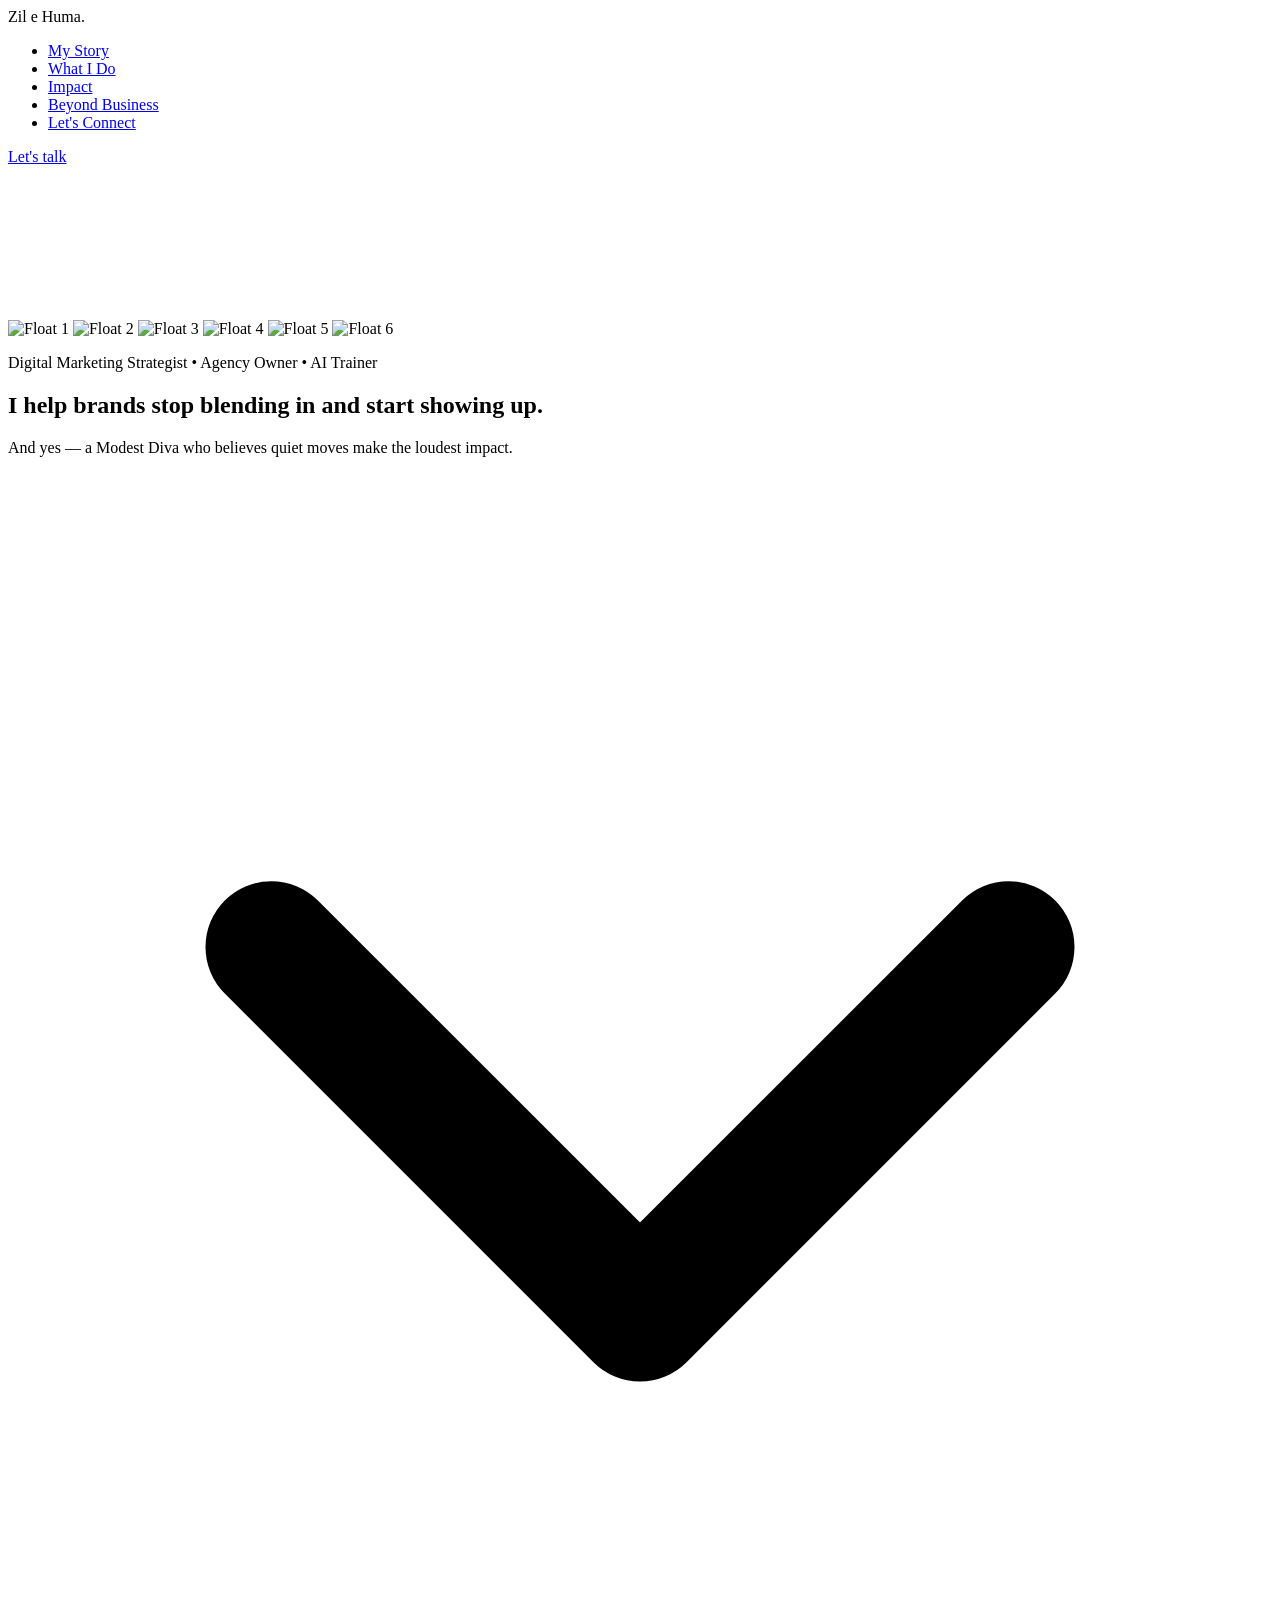
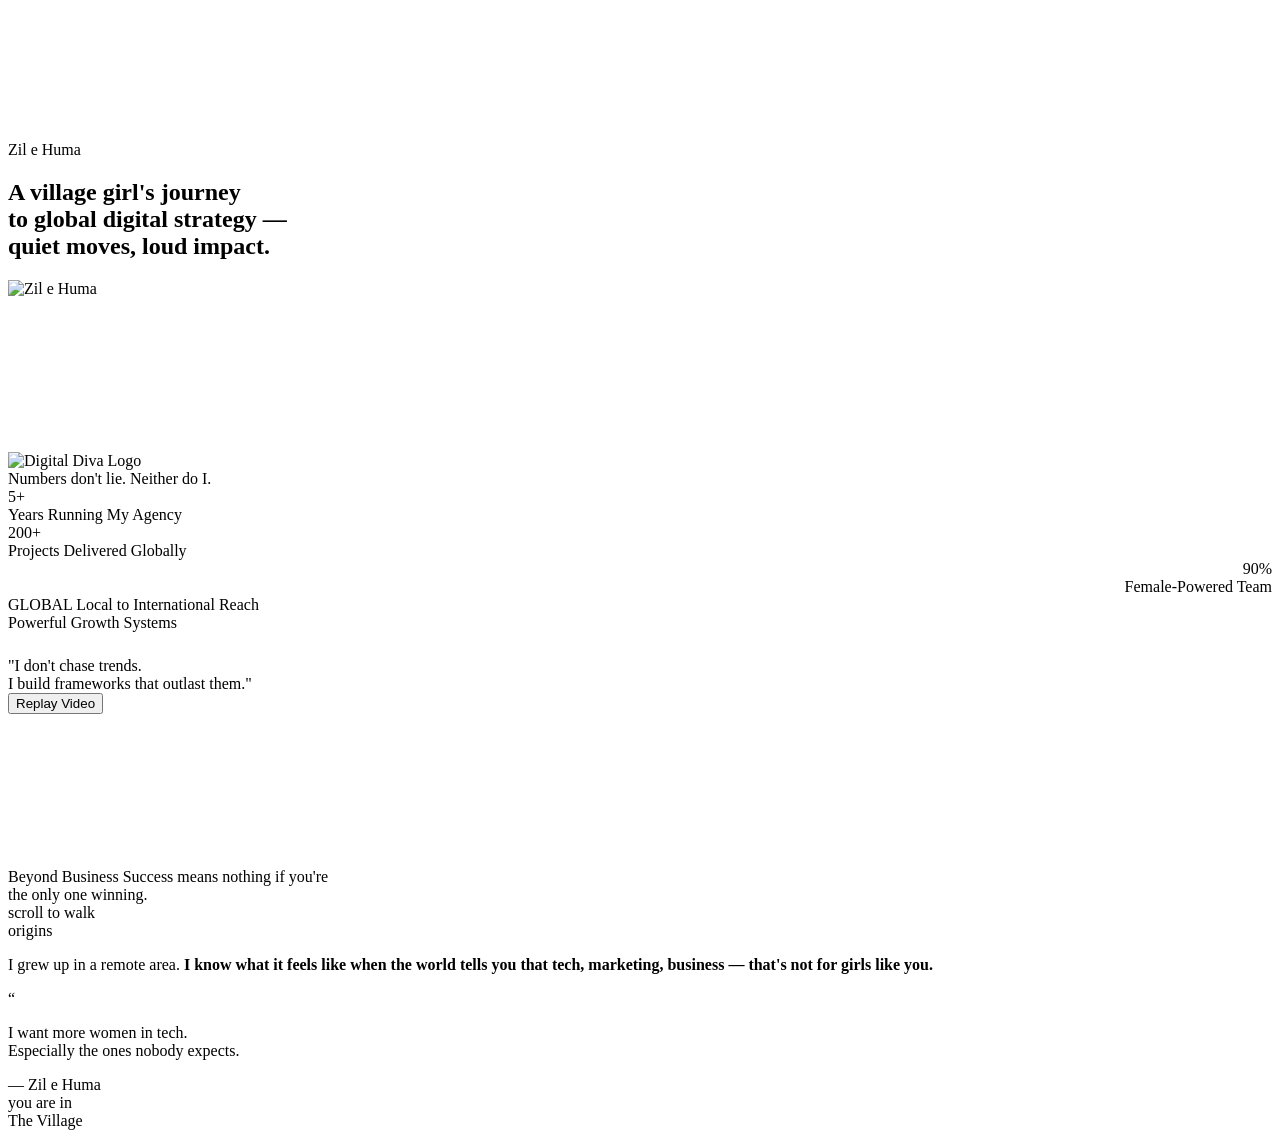
==== modest-diva/public/index.html @ 04c0627a "feat: Add initial project structure including connect, hero, philosophy, timeline, impact video, and" ====
<!DOCTYPE html>
<html lang="en">

<head>
    <meta charset="UTF-8">
    <meta name="viewport" content="width=device-width, initial-scale=1.0">
    <title>Zil e Huma | Digital Marketing Strategist</title>
    <meta name="description"
        content="From a village girl to a global digital strategist. Brand experiences that stop the scroll.">

    <link rel="stylesheet" href="/src/styles/global.css">
    <link rel="stylesheet" href="/src/styles/hero.css">
    <link rel="stylesheet" href="/src/styles/timeline.css">
    <link rel="stylesheet" href="/src/styles/corridor.css">
    <link rel="stylesheet" href="/src/styles/philosophy.css">
    <link rel="stylesheet" href="/src/styles/impact-video.css">
    <link rel="stylesheet" href="/src/styles/connect.css">
</head>

<body>

    <header class="glass-nav-container">
        <nav class="glass-nav">
            <div class="logo">Zil e Huma<span class="gold-dot">.</span></div>

            <ul class="nav-menu">
                <li><a href="#timeline">My Story</a></li>
                <li><a href="#philosophy">What I Do</a></li>
                <li><a href="#impact">Impact</a></li>
                <li><a href="#corridor">Beyond Business</a></li>
                <li><a href="#contact">Let's Connect</a></li>
            </ul>

            <div class="nav-cta">
                <a href="#contact" class="cta-button">Let's talk</a>
            </div>
        </nav>
    </header>

    <main>
        <!-- ── Hero Section ───────────────────────────────────── -->
        <section id="hero">
            <div class="hero-overlay"></div>
            <canvas id="hero-canvas"></canvas>

            <div class="hero-floating-elements">
                <img src="/public/images/1.png" class="float-img float-left-1" alt="Float 1">
                <img src="/public/images/2.png" class="float-img float-left-2" alt="Float 2">
                <img src="/public/images/3.png" class="float-img float-left-3" alt="Float 3">
                <img src="/public/images/4.png" class="float-img float-right-1" alt="Float 4">
                <img src="/public/images/5.png" class="float-img float-right-2" alt="Float 5">
                <img src="/public/images/6.png" class="float-img float-right-3" alt="Float 6">
            </div>

            <div class="hero-content">
                <p class="hero-eyebrow" id="hero-eyebrow">Digital Marketing Strategist &bull; Agency Owner &bull; AI
                    Trainer</p>
                <h1 id="hero-title">I help brands stop blending in and <span>start showing up.</span></h1>
                <p class="hero-subtitle" id="hero-subtitle">And yes &mdash; a Modest Diva who believes quiet moves make
                    the loudest impact.</p>
            </div>

            <!-- Bouncing scroll-down indicator -->
            <div class="hero-scroll-indicator"
                onclick="document.getElementById('timeline').scrollIntoView({behavior:'smooth'})">
                <div class="hero-scroll-arrow">
                    <svg xmlns="http://www.w3.org/2000/svg" fill="none" viewBox="0 0 24 24" stroke-width="2.5"
                        stroke="currentColor">
                        <path stroke-linecap="round" stroke-linejoin="round" d="M19 9l-7 7-7-7" />
                    </svg>
                </div>
            </div>
        </section>

        <!-- ── TIMELINE / My Story Section ───────────────────── -->
        <section id="timeline">
            <div class="tl-story-eyebrow">
                <div class="tl-intro-text">
                    <span class="tl-story-eyebrow-label">Zil e Huma</span>
                    <h2 class="tl-story-eyebrow-heading">
                        A village girl's journey<br>
                        to global digital strategy —<br>
                        quiet moves, loud impact.
                    </h2>
                </div>
                <div class="tl-intro-image">
                    <img src="/public/images/zil_portrait.png" alt="Zil e Huma" class="tl-portrait" />
                </div>
            </div>
        </section>

        <!-- ── WHAT I DO — Philosophy Section ──────────────────── -->
        <section id="philosophy"></section>

        <!-- ── IMPACT — Achievements ───────────────────────────── -->
        <section id="impact">
            <div class="video-container" id="video-box">

                <!-- Background 3D Canvas -> Used ONLY for the sphere and the map now -->
                <canvas id="video-canvas"></canvas>

                <!-- Dynamic Background Images (Parallax applied) -->
                <div class="bg-image" id="bg-map" style="background-image: url('/public/images/flat-world-map.png');">
                </div>

                <!-- Layout Grids for "Half Screen" Content Overlays -->
                <div class="layout-grid">

                    <!-- Scene 1: Logo -->
                    <div class="scene" id="scene-logo">
                        <img src="/public/images/digital-diva-logo-gold.png" alt="Digital Diva Logo" class="video-logo"
                            id="intro-logo">
                    </div>

                    <!-- Scene 2: Hook (Sphere fills right side, Text on left) -->
                    <div class="scene split-scene" id="scene-hook">
                        <div class="text-half left">
                            <span class="hook-line1">Numbers don't lie.</span>
                            <span class="hook-line2">Neither do I.</span>
                        </div>
                        <!-- Right half is empty for the massive 3D sphere from canvas -->
                    </div>

                    <!-- Scene 3: 5+ Years (Time rings on left, Text on right) -->
                    <div class="scene split-scene" id="scene-years">
                        <div class="visual-half left"></div>
                        <div class="text-half right">
                            <div class="stat-large">
                                <div class="stat-num">5+</div>
                                <div class="stat-label">Years Running My Agency</div>
                            </div>
                        </div>
                    </div>

                    <!-- Scene 4: 200+ Projects (Blocks filling left, text right) -->
                    <div class="scene split-scene" id="scene-projects">
                        <div class="visual-half left" id="blocks-container">
                            <!-- Added via JS -->
                        </div>
                        <div class="text-half right">
                            <div class="stat-large">
                                <div class="stat-num">200+</div>
                                <div class="stat-label">Projects Delivered Globally</div>
                            </div>
                        </div>
                    </div>

                    <!-- Scene 5: Female Team (3D Women on left, text on right) -->
                    <div class="scene split-scene" id="scene-female">
                        <div class="visual-half left" id="female-3d-container"
                            style="background-image: url('/public/images/scene-female.png'); background-color: var(--color-bg); background-blend-mode: lighten; background-size: 80% auto; background-repeat: no-repeat; background-position: center;">
                        </div>
                        <div class="text-half right">
                            <div class="stat-large" style="text-align: right;">
                                <div class="stat-num">90%</div>
                                <div class="stat-label">Female-Powered Team</div>
                            </div>
                        </div>
                    </div>

                    <!-- Scene 6: Global Map (Map in canvas, Text on top left) -->
                    <div class="scene" id="scene-global">
                        <div class="map-pulse"></div>
                        <div class="map-ring"></div>
                        <div class="text-corner top-left">
                            <span class="global-word">GLOBAL</span>
                            <span class="global-sub">Local to International Reach</span>
                        </div>
                    </div>

                    <!-- Scene 7: Closer / Impact (3D Handshake + Systems) -->
                    <div class="scene split-scene" id="scene-closer">
                        <div class="visual-half left" id="handshake-3d-container"
                            style="background-image: url('/public/images/scene-handshake.png'); background-color: var(--color-bg); background-blend-mode: lighten; background-size: 80% auto; background-repeat: no-repeat; background-position: center;">
                        </div>
                        <div class="text-half right">
                            <div class="strategy-text" id="strat-ai">Powerful Growth Systems</div>
                            <div class="pull-quote" style="margin-top:2vw;">
                                <span class="quote-p1">"I don't chase trends.</span><br>
                                <span class="quote-p2">I build frameworks that outlast them."</span>
                            </div>
                        </div>
                    </div>

                </div>

                <!-- Controls -->
                <div class="controls-overlay">
                    <button id="replay-btn">Replay Video</button>
                </div>
            </div>
        </section>

        <!-- ── BEYOND BUSINESS — 3D Corridor Walk-Through ──────── -->
        <section id="corridor">
            <div id="corridor-sticky">
                <canvas id="corridor-canvas"></canvas>
                <canvas id="corridor-dust"></canvas>
                <div id="corridor-progress"></div>
                <div id="corridor-label">
                    <span class="corridor-eyebrow">Beyond Business</span>
                    <span class="corridor-title">Success means nothing if you're<br>the only one winning.</span>
                </div>
                <div id="corridor-scroll-hint">
                    <span class="corridor-scroll-text">scroll to walk</span>
                    <div class="corridor-scroll-line"></div>
                </div>
                <div id="corridor-text-overlay">
                    <div class="corridor-text-panel">
                        <span class="panel-label">origins</span>
                        <p>I grew up in a remote area. <strong>I know what it feels like when the world tells you that
                                tech, marketing, business — that's not for girls like you.</strong></p>
                    </div>
                </div>
                <div id="corridor-quote">
                    <span class="corridor-quote-mark">&ldquo;</span>
                    <p class="corridor-quote-text">I want more women in tech.<br>Especially the ones nobody expects.</p>
                    <span class="corridor-quote-sub">— Zil e Huma</span>
                </div>
                <div id="corridor-zone">
                    <span class="zone-label">you are in</span>
                    <div class="zone-name">The Village</div>
                </div>
            </div>
        </section>

        <!-- ── LET'S CONNECT — Contact Section ────────────────── -->
        <section id="contact"></section>
    </main>

    <!-- ── Dependencies ──────────────────────────────────────── -->
    <!-- Use r134 for model-viewer.js compatibility -->
    <script src="https://cdnjs.cloudflare.com/ajax/libs/three.js/r134/three.min.js"></script>
    <script src="https://cdnjs.cloudflare.com/ajax/libs/gsap/3.12.2/gsap.min.js"></script>
    <script src="https://cdnjs.cloudflare.com/ajax/libs/gsap/3.12.2/ScrollTrigger.min.js"></script>

    <!-- ── Application ───────────────────────────────────────── -->
    <script src="/src/js/hero.js"></script>
    <script src="/src/js/scroll.js"></script>
    <script src="/src/js/timeline.js"></script>
    <script src="/src/js/corridor.js"></script>
    <script src="/src/js/philosophy.js"></script>
    <script src="/src/js/impact-video.js"></script>
    <script src="/src/js/connect.js"></script>
    <!-- model-viewer uses ES modules — loads GLBs into Three.js canvases -->


</body>

</html>
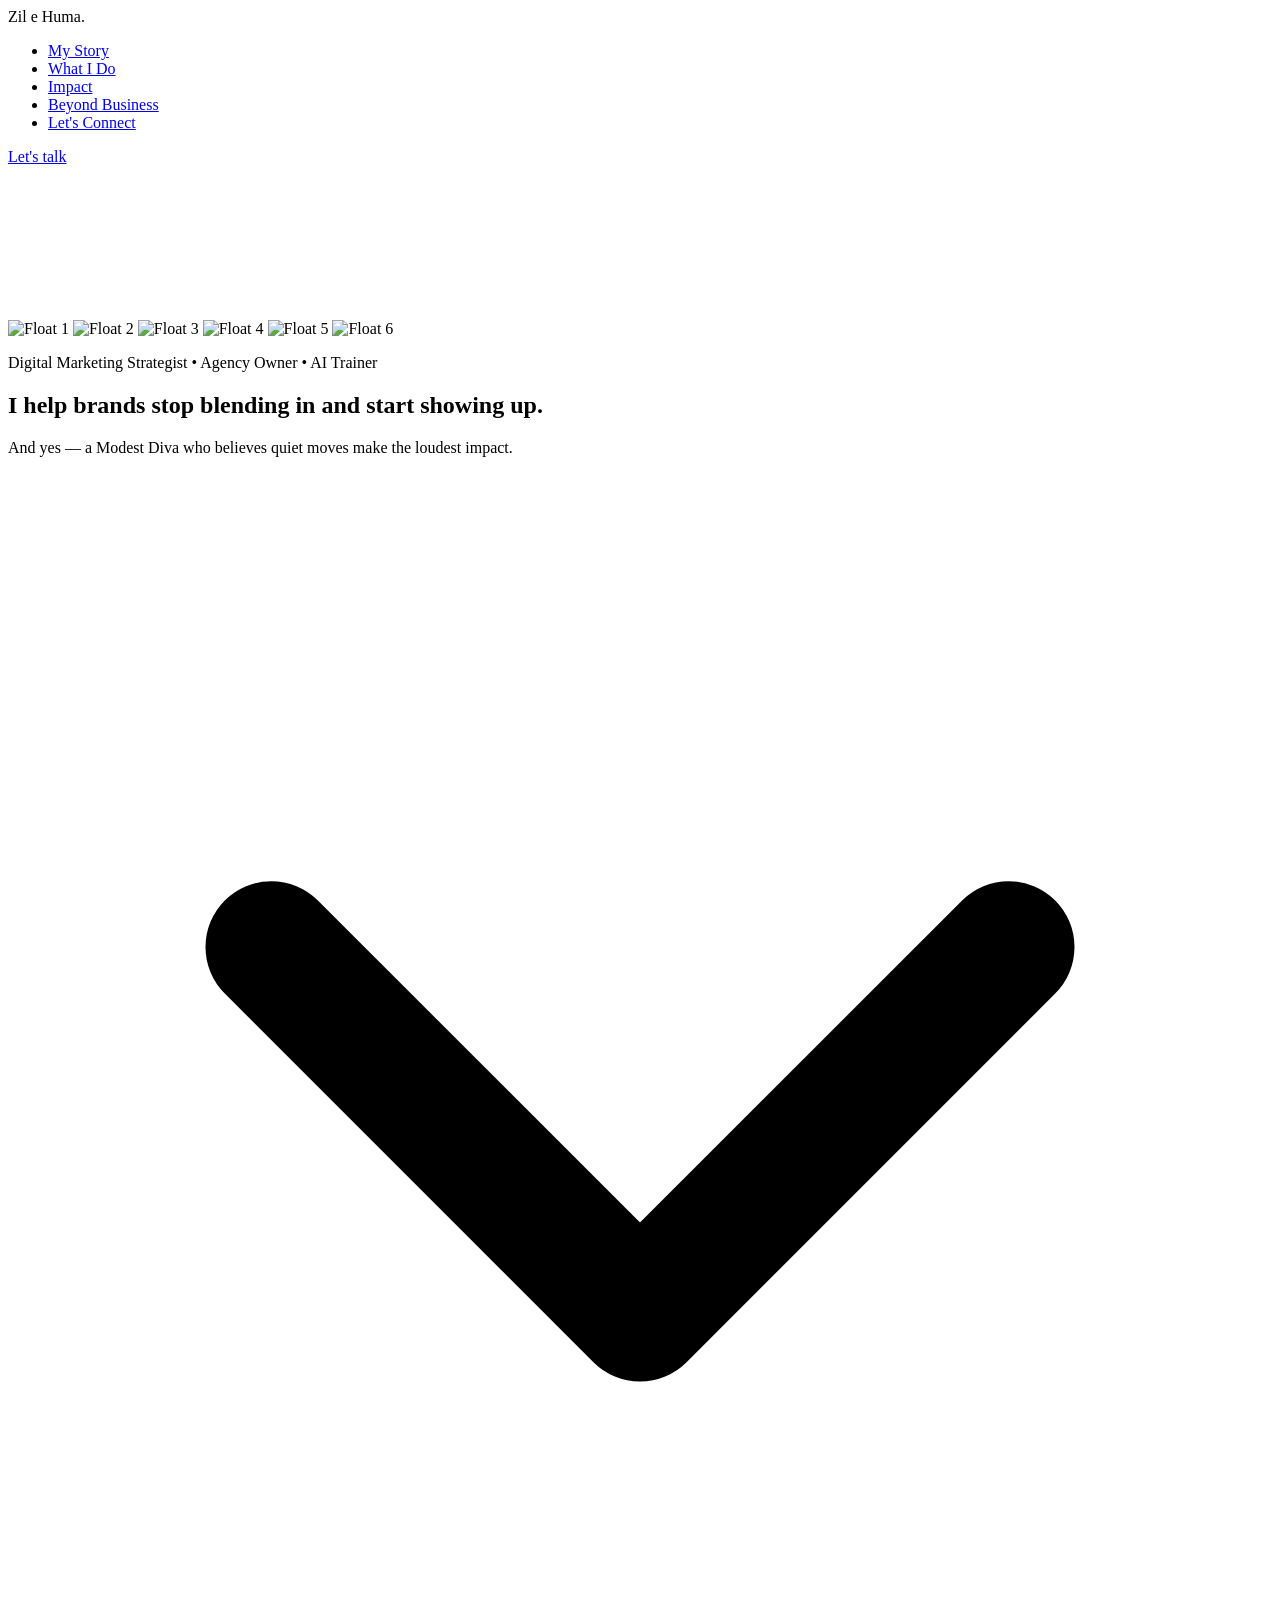
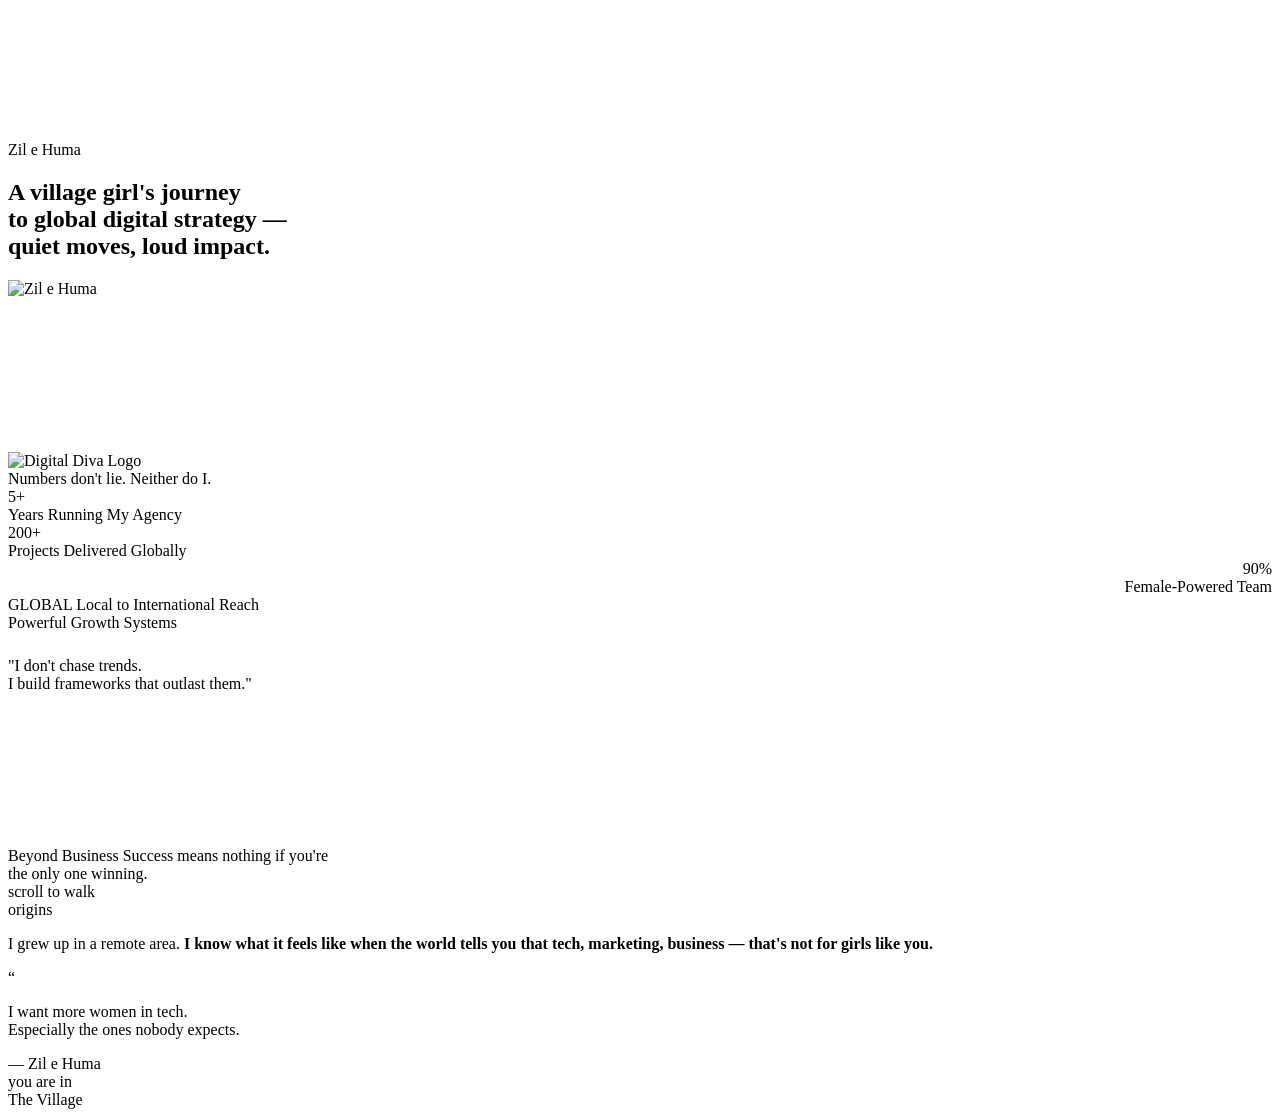
==== commit dbdec715: "feat: Add initial portfolio website structure, global styles, and interactive impact video component" ====
--- a/modest-diva/public/index.html
+++ b/modest-diva/public/index.html
@@ -184,10 +184,7 @@
 
                 </div>
 
-                <!-- Controls -->
-                <div class="controls-overlay">
-                    <button id="replay-btn">Replay Video</button>
-                </div>
+
             </div>
         </section>
 
